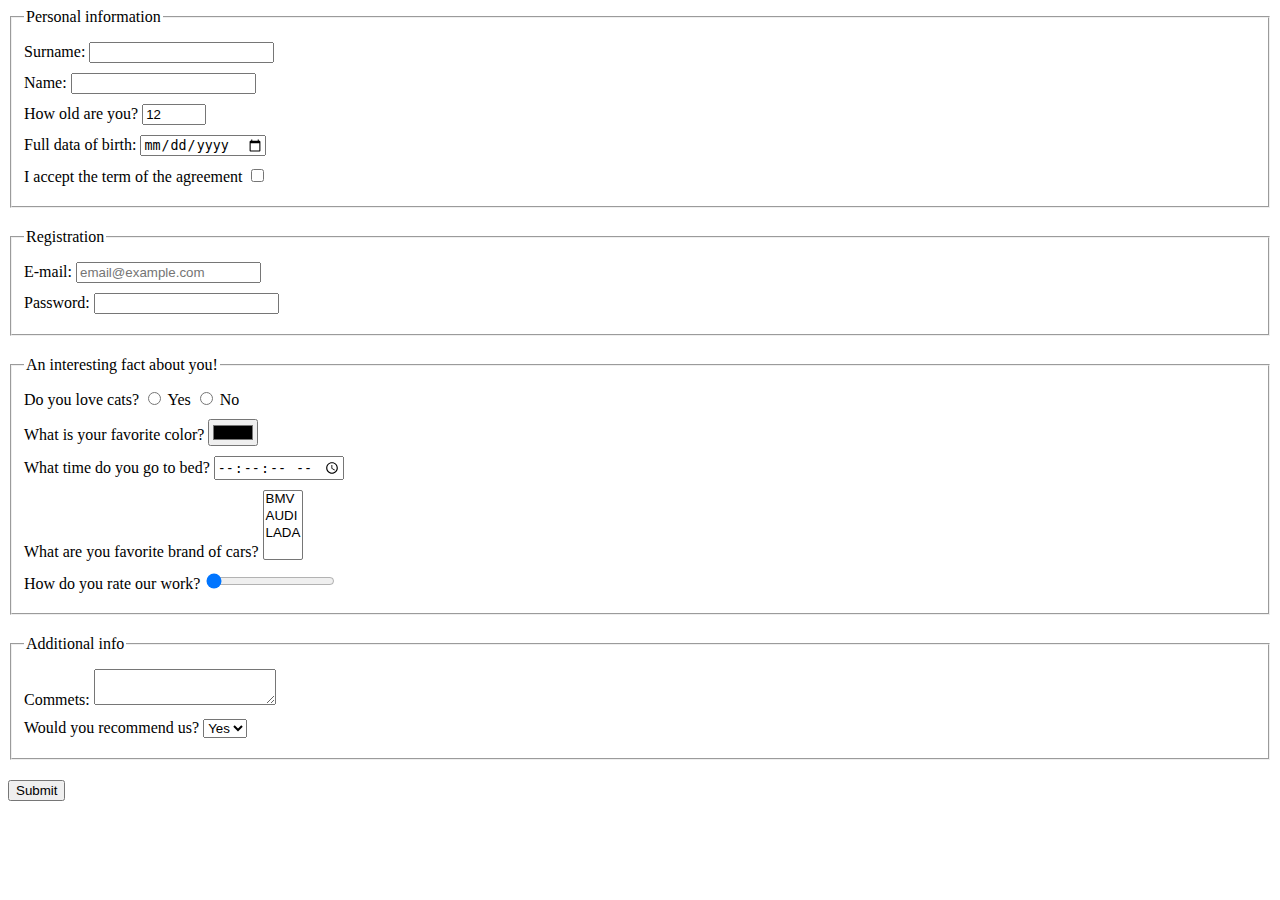
==== src/index.html @ 3f790813 "my home work try 2" ====
<!doctype html>
<html lang="en">

  <head>
    <meta charset="UTF-8">
    <meta name="viewport" content="width=device-width, user-scalable=no, initial-scale=1.0, maximum-scale=1.0, minimum-scale=1.0">
    <meta http-equiv="X-UA-Compatible" content="ie=edge">
    <title>HTML Form</title>
    <link rel="stylesheet" href="./style.css">
  </head>

  <body>
    <form
     action="https://mate-academy-form-lesson.herokuapp.com/create-application"
     method="post"
     onsubmit="onSubmit()">
      <fieldset class="container">
        <legend>Personal information</legend>
        <label for="Surname" class="form-field">
          Surname:
          <input
          id="Surname"
          type="text"
          autocomplete="on"
          name="Surname"
          pattern="\w+"
          required
          >
        </label>

        <label for="Name" class="form-field">
          Name:
          <input
            type="text"
            name="Name"
            pattern="\w+"
            autocomplete="on"
            required
            id="Name"
            >
        </label>

        <label for="old" class="form-field">
          How old are you?
          <input
            type="number"
            name="tentacles"
            value="12"
            min="12"
            max="100"
            id="old"
            required
            >
        </label>

        <label for="date" class="form-field">
          Full data of birth:
          <input
            id="date"
            type="date"
            name="Full data of birth"
            required
            >
        </label>

        <label class="form-field" for="terms-and-conditions">
          I accept the term of the agreement
          <input
            type="checkbox"
            name="terms"
            id="terms-and-conditions"
            >
        </label>
      </fieldset>

      <fieldset class="container">
        <legend>Registration</legend>
        <label for="email" class="form-field">
          E-mail:
          <input
            id="email"
            type="email"
            name="email"
            placeholder="email@example.com"
            autocomplete="on"
            required tabindex="2"
            >
        </label>

        <label for="password" class="form-field">
          Password:
          <input
            id="password"
            type="password"
            name="password"
            required minlength="5"
            maxlength="32"
            tabindex="1"
            >
        </label>
      </fieldset>

      <fieldset class="container">
        <legend>An interesting fact about you!</legend>
        <label for="pats" class="form-field">
          Do you love cats?
          <input
            id="pats"
            type="radio"
            name="pats"
            value="y"
            > Yes
          <input
            type="radio"
            name="pats"
            value="n"
            > No
        </label>

        <label for="color" class="form-field">
          What is your favorite color?
          <input type="color" id="color">
          </select>
        </label>

        <label for="time" class="form-field">
          What time do you go to bed?
          <input
            type="time"
            id="time"
            step="2"
            >
        </label>

        <label for="cars" class="form-field">
          What are you favorite brand of cars?
          <select
            name="cars"
            id="cars"
            multiple
            >
            <option value="BMV">BMV</option>
            <option value="AUDI">AUDI</option>
            <option value="LADA">LADA</option>
          </select>
        </label>

        <label for="range" class="form-field">
          How do you rate our work?
          <input
            id="range"
            type="range"
            name="rate"
            min="1"
            max="12"
            value="1"
            >
        </label>
      </fieldset>

      <fieldset class="container">
        <legend>Additional info</legend>
        <label for="feedback" class="form-field">
          Commets:
          <textarea
            name="feedback"
            cols="20"
            rows="2"
            id="feedback"
            >
          </textarea>
        </label>

        <label for="recommend" class="form-field">
          Would you recommend us?
          <select name="recommend" id="recommend">
            <option value="yes">Yes</option>
            <option value="no">No</option>
          </select>
        </label>
      </fieldset>

      <button type="submit">Submit</button>
    </form>
    <script type="text/javascript" src="./main.js"></script>
  </body>
</html>
---- src/style.css ----
.form-field {
  display: block;
  margin: 10px 0;
}

.container {
  margin-bottom: 20px;
}
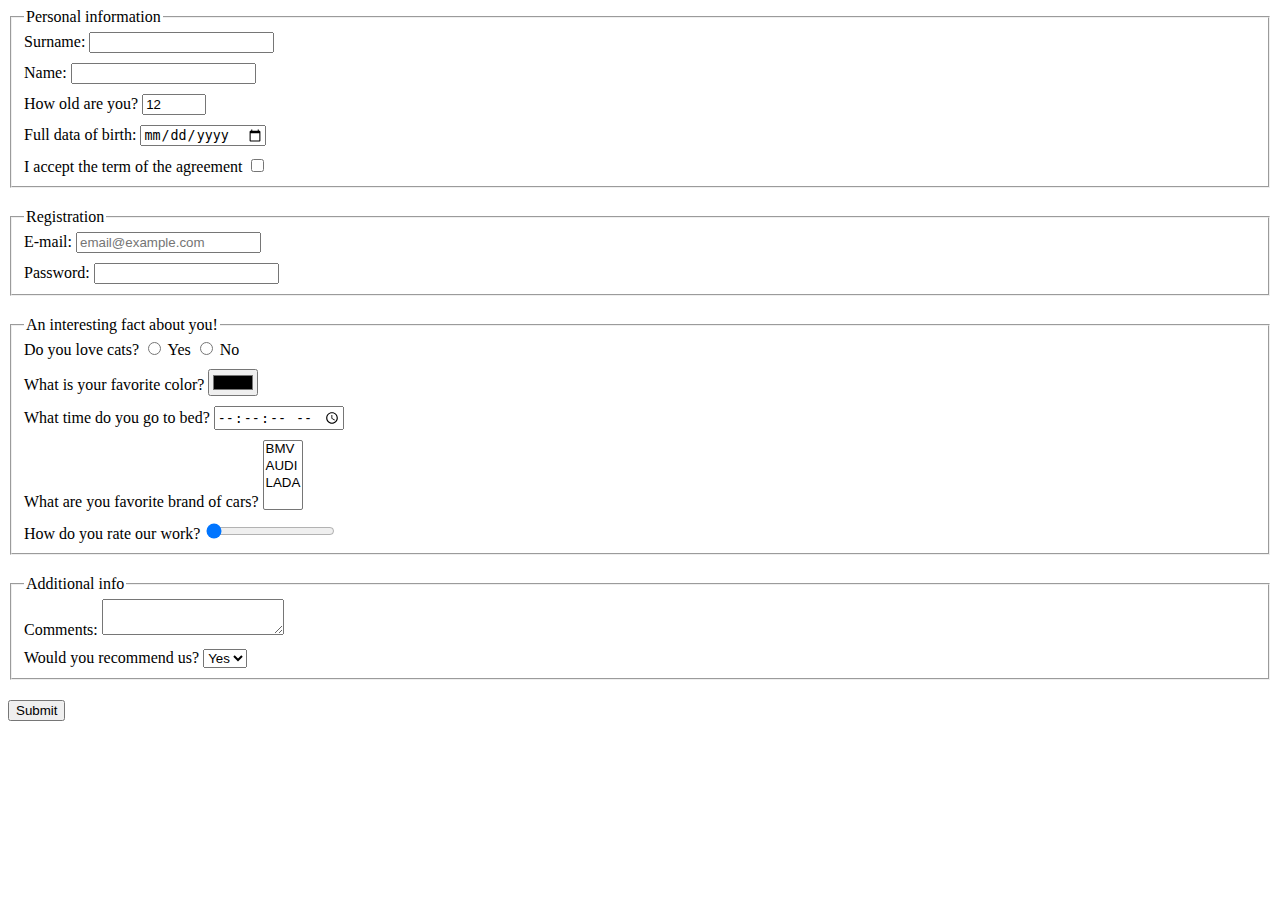
==== commit 9473df20: "my try 3" ====
--- a/src/index.html
+++ b/src/index.html
@@ -1,183 +1,220 @@
 <!doctype html>
 <html lang="en">
-
   <head>
     <meta charset="UTF-8">
-    <meta name="viewport" content="width=device-width, user-scalable=no, initial-scale=1.0, maximum-scale=1.0, minimum-scale=1.0">
+    <meta
+      name="viewport"
+      content="width=device-width, user-scalable=no, initial-scale=1.0, maximum-scale=1.0, minimum-scale=1.0"
+      >
     <meta http-equiv="X-UA-Compatible" content="ie=edge">
     <title>HTML Form</title>
     <link rel="stylesheet" href="./style.css">
   </head>
-
   <body>
     <form
      action="https://mate-academy-form-lesson.herokuapp.com/create-application"
      method="post"
-     onsubmit="onSubmit()">
+     onsubmit="onSubmit()"
+     >
       <fieldset class="container">
         <legend>Personal information</legend>
-        <label for="Surname" class="form-field">
-          Surname:
-          <input
-          id="Surname"
-          type="text"
-          autocomplete="on"
-          name="Surname"
-          pattern="\w+"
-          required
-          >
-        </label>
-
-        <label for="Name" class="form-field">
-          Name:
-          <input
+
+        <div class="form-field">
+          <label for="surname">
+            Surname:
+            <input
+            id="surname"
             type="text"
-            name="Name"
+            autocomplete="on"
+            name="Surname"
             pattern="\w+"
-            autocomplete="on"
-            required
-            id="Name"
-            >
-        </label>
-
-        <label for="old" class="form-field">
-          How old are you?
-          <input
-            type="number"
-            name="tentacles"
-            value="12"
-            min="12"
-            max="100"
-            id="old"
             required
             >
-        </label>
-
-        <label for="date" class="form-field">
-          Full data of birth:
-          <input
-            id="date"
-            type="date"
-            name="Full data of birth"
-            required
-            >
-        </label>
-
-        <label class="form-field" for="terms-and-conditions">
-          I accept the term of the agreement
-          <input
-            type="checkbox"
-            name="terms"
-            id="terms-and-conditions"
-            >
-        </label>
+          </label>
+        </div>
+
+        <div class="form-field">
+          <label for="Name">
+            Name:
+            <input
+              type="text"
+              name="Name"
+              pattern="\w+"
+              autocomplete="on"
+              required
+              id="Name"
+              >
+          </label>
+        </div>
+
+        <div class="form-field">
+          <label for="old">
+            How old are you?
+            <input
+              type="number"
+              name="tentacles"
+              value="12"
+              min="12"
+              max="100"
+              id="old"
+              required
+              >
+          </label>
+        </div>
+
+        <div class="form-field">
+          <label for="date">
+            Full data of birth:
+            <input
+              id="date"
+              type="date"
+              name="Full data of birth"
+              required
+              >
+          </label>
+        </div>
+
+        <div class="form-field">
+          <label for="terms-and-conditions">
+            I accept the term of the agreement
+            <input
+              type="checkbox"
+              name="terms"
+              id="terms-and-conditions"
+              >
+          </label>
+        </div>
       </fieldset>
 
       <fieldset class="container">
         <legend>Registration</legend>
-        <label for="email" class="form-field">
-          E-mail:
-          <input
-            id="email"
-            type="email"
-            name="email"
-            placeholder="email@example.com"
-            autocomplete="on"
-            required tabindex="2"
-            >
-        </label>
-
-        <label for="password" class="form-field">
-          Password:
-          <input
-            id="password"
-            type="password"
-            name="password"
-            required minlength="5"
-            maxlength="32"
-            tabindex="1"
-            >
-        </label>
+
+        <div class="form-field">
+          <label for="email">
+            E-mail:
+            <input
+              id="email"
+              type="email"
+              name="email"
+              placeholder="email@example.com"
+              autocomplete="on"
+              required tabindex="2"
+              >
+          </label>
+        </div>
+
+        <div class="form-field">
+          <label for="password">
+            Password:
+            <input
+              id="password"
+              type="password"
+              name="password"
+              required
+              minlength="5"
+              maxlength="32"
+              tabindex="1"
+              >
+          </label>
+        </div>
       </fieldset>
 
       <fieldset class="container">
         <legend>An interesting fact about you!</legend>
-        <label for="pats" class="form-field">
-          Do you love cats?
-          <input
-            id="pats"
-            type="radio"
-            name="pats"
-            value="y"
-            > Yes
-          <input
-            type="radio"
-            name="pats"
-            value="n"
-            > No
-        </label>
-
-        <label for="color" class="form-field">
-          What is your favorite color?
-          <input type="color" id="color">
-          </select>
-        </label>
-
-        <label for="time" class="form-field">
-          What time do you go to bed?
-          <input
-            type="time"
-            id="time"
-            step="2"
-            >
-        </label>
-
-        <label for="cars" class="form-field">
-          What are you favorite brand of cars?
-          <select
-            name="cars"
-            id="cars"
-            multiple
-            >
-            <option value="BMV">BMV</option>
-            <option value="AUDI">AUDI</option>
-            <option value="LADA">LADA</option>
-          </select>
-        </label>
-
-        <label for="range" class="form-field">
-          How do you rate our work?
-          <input
-            id="range"
-            type="range"
-            name="rate"
-            min="1"
-            max="12"
-            value="1"
-            >
-        </label>
+
+        <div class="form-field">
+          <label for="yes">
+            Do you love cats?
+            <input
+              id="yes"
+              type="radio"
+              name="pats"
+              value="y"
+              > Yes
+          </label>
+
+          <label for="no">
+            <input
+              id="no"
+              type="radio"
+              name="pats"
+              value="n"
+              > No
+          </label>
+        </div>
+
+        <div class="form-field">
+          <label for="favoriteColor">
+            What is your favorite color?
+            <input type="color" id="favoriteColor">
+          </label>
+        </div>
+
+        <div class="form-field">
+          <label for="time">
+            What time do you go to bed?
+            <input
+              type="time"
+              id="time"
+              step="2"
+              >
+          </label>
+        </div>
+
+        <div class="form-field">
+          <label for="cars">
+            What are you favorite brand of cars?
+            <select
+              name="cars"
+              id="cars"
+              multiple
+              >
+              <option value="BMV">BMV</option>
+              <option value="AUDI">AUDI</option>
+              <option value="LADA">LADA</option>
+            </select>
+          </label>
+        </div>
+
+        <div class="form-field">
+          <label for="range">
+            How do you rate our work?
+            <input
+              id="range"
+              type="range"
+              name="rate"
+              min="1"
+              max="12"
+              value="1"
+              >
+          </label>
+        </div>
       </fieldset>
 
       <fieldset class="container">
         <legend>Additional info</legend>
-        <label for="feedback" class="form-field">
-          Commets:
-          <textarea
-            name="feedback"
-            cols="20"
-            rows="2"
-            id="feedback"
-            >
-          </textarea>
-        </label>
-
-        <label for="recommend" class="form-field">
-          Would you recommend us?
-          <select name="recommend" id="recommend">
-            <option value="yes">Yes</option>
-            <option value="no">No</option>
-          </select>
-        </label>
+
+        <div class="form-field">
+          <label for="feedback">
+            Comments:
+            <textarea
+              name="feedback"
+              cols="20"
+              rows="2"
+              id="feedback"
+              >
+            </textarea>
+          </label>
+        </div>
+        <div class="form-field">
+          <label for="recommend">
+            Would you recommend us?
+            <select name="recommend" id="recommend">
+              <option value="yes">Yes</option>
+              <option value="no">No</option>
+            </select>
+          </label>
+        </div>
       </fieldset>
 
       <button type="submit">Submit</button>
--- a/src/style.css
+++ b/src/style.css
@@ -1,6 +1,9 @@
 .form-field {
-  display: block;
-  margin: 10px 0;
+  margin-bottom: 10px;
+}
+
+fieldset .form-field:last-of-type {
+  margin-bottom: 0;
 }
 
 .container {
